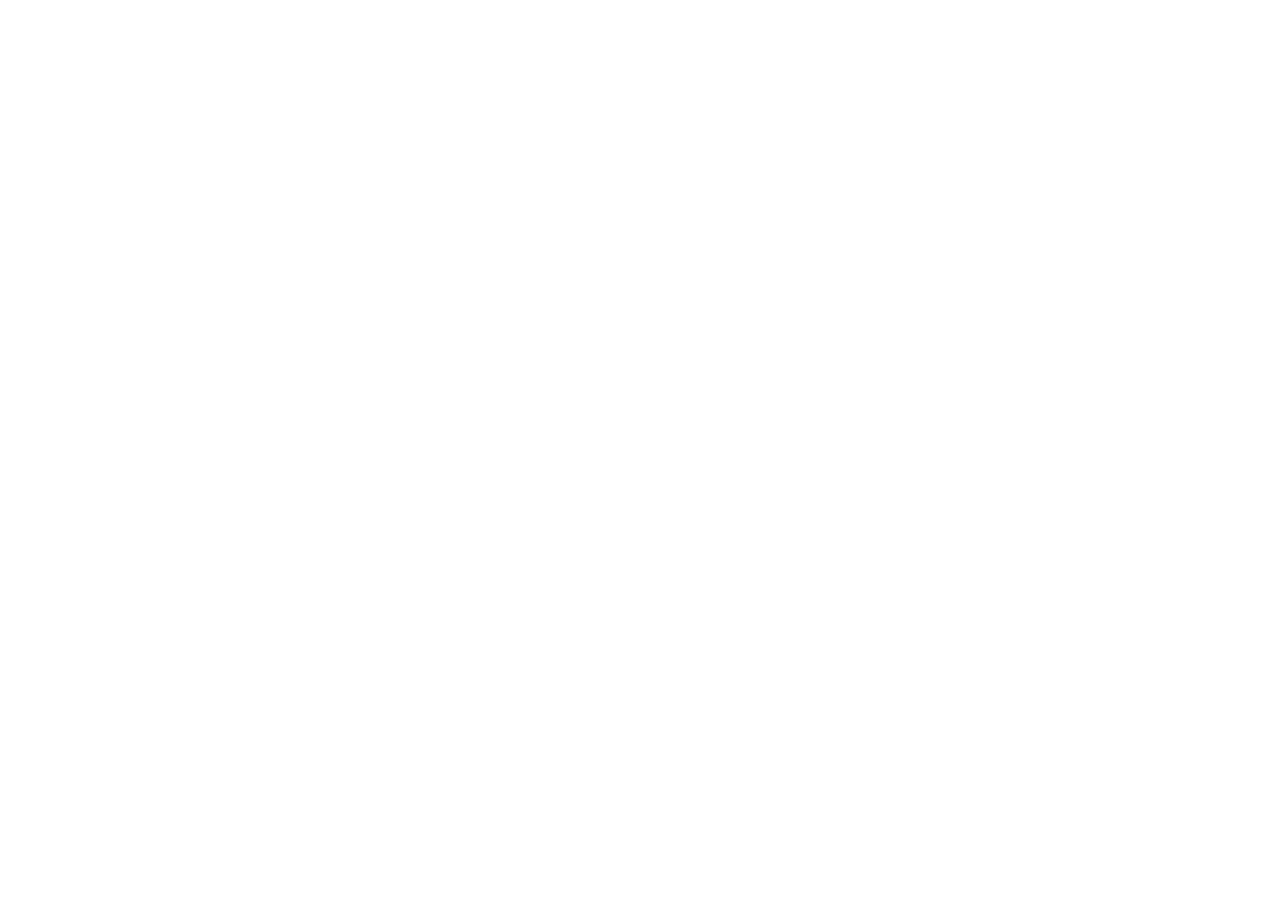
==== index.html @ 3046dbe4 "Add index.html boilerplate" ====
<!DOCTYPE html>
<html lang="en">
<head>
    <meta charset="UTF-8">
    <meta http-equiv="X-UA-Compatible" content="IE=edge">
    <meta name="viewport" content="width=device-width, initial-scale=1.0">
    <title>Document</title>
</head>
<body>
    
</body>
</html>
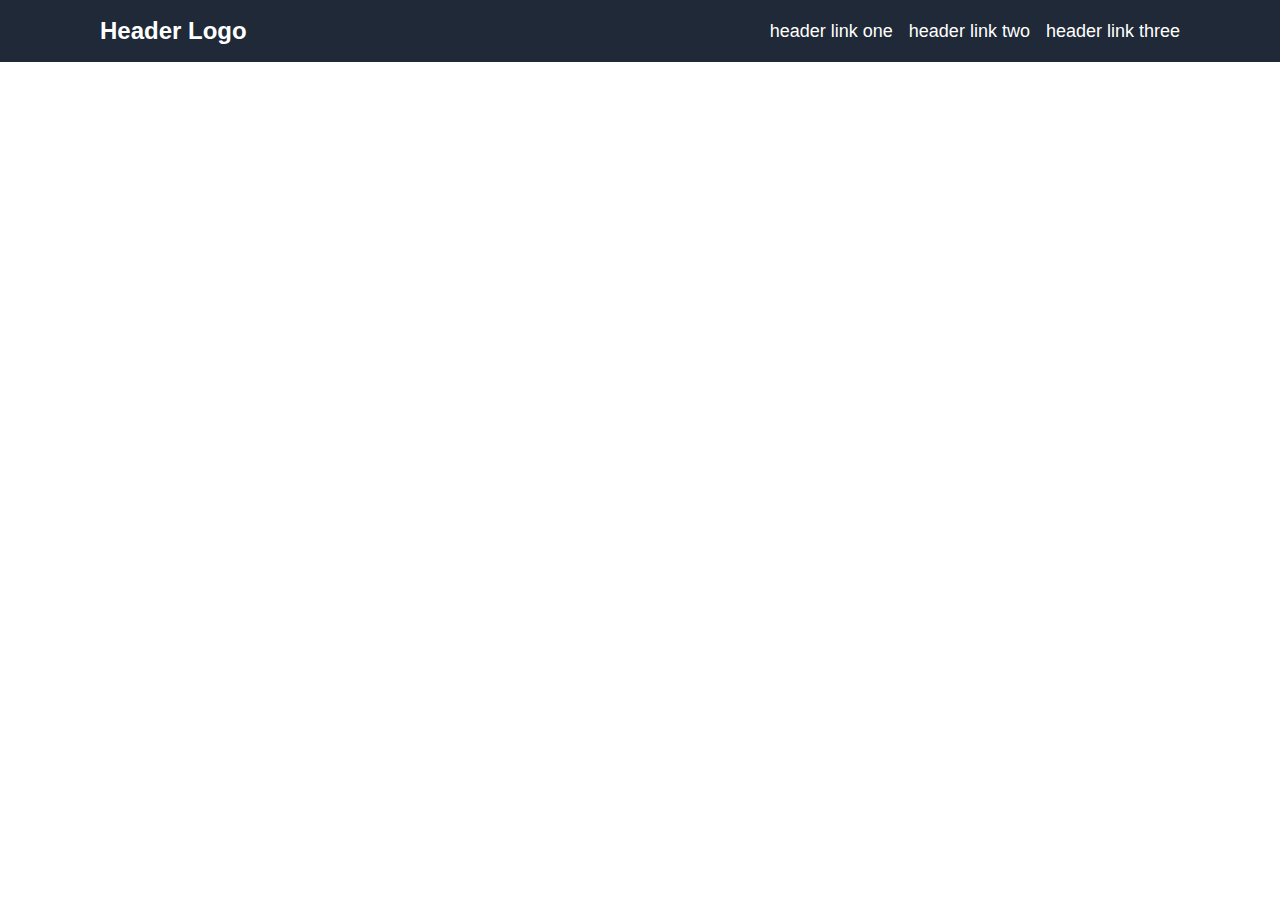
==== commit 16edc5f5: "Add header banner to site and styled" ====
--- a/index.html
+++ b/index.html
@@ -4,9 +4,19 @@
     <meta charset="UTF-8">
     <meta http-equiv="X-UA-Compatible" content="IE=edge">
     <meta name="viewport" content="width=device-width, initial-scale=1.0">
-    <title>Document</title>
+    <title>Landing Page</title>
+    <link rel="stylesheet" href="style.css">
 </head>
 <body>
+    <div class="header">
+        Header Logo
+        <ul class="right-header">
+            <li><a href="#">header link one</a></li>
+            <li><a href="#">header link two</a></li>
+            <li><a href="#">header link three</a></li>
+        </ul>
+    
+
     
 </body>
 </html>--- a/style.css
+++ b/style.css
@@ -0,0 +1,34 @@
+body {
+    font-family: -apple-system, BlinkMacSystemFont, 'Segoe UI', Roboto, Oxygen, Ubuntu, Cantarell, 'Open Sans', 'Helvetica Neue', sans-serif;
+    margin: 0;
+    min-height: 100vh;
+  }
+  
+.header {
+    height: 30px;
+    background: #1F2937;
+    color: white;
+    display: flex;
+    justify-content: space-between;
+    align-items: center;
+    padding: 16px;
+    padding-left: 100px;
+    padding-right:100px;
+    font-size: 24px;
+    font-weight: bold;
+  }
+
+ul {
+    display: flex;
+    list-style: none;
+    margin: 0;
+    padding: 0;
+    gap: 16px;
+    font-size: 18px;
+    font-weight: lighter;
+  }
+
+a {
+    text-decoration: none;
+    color: white;
+}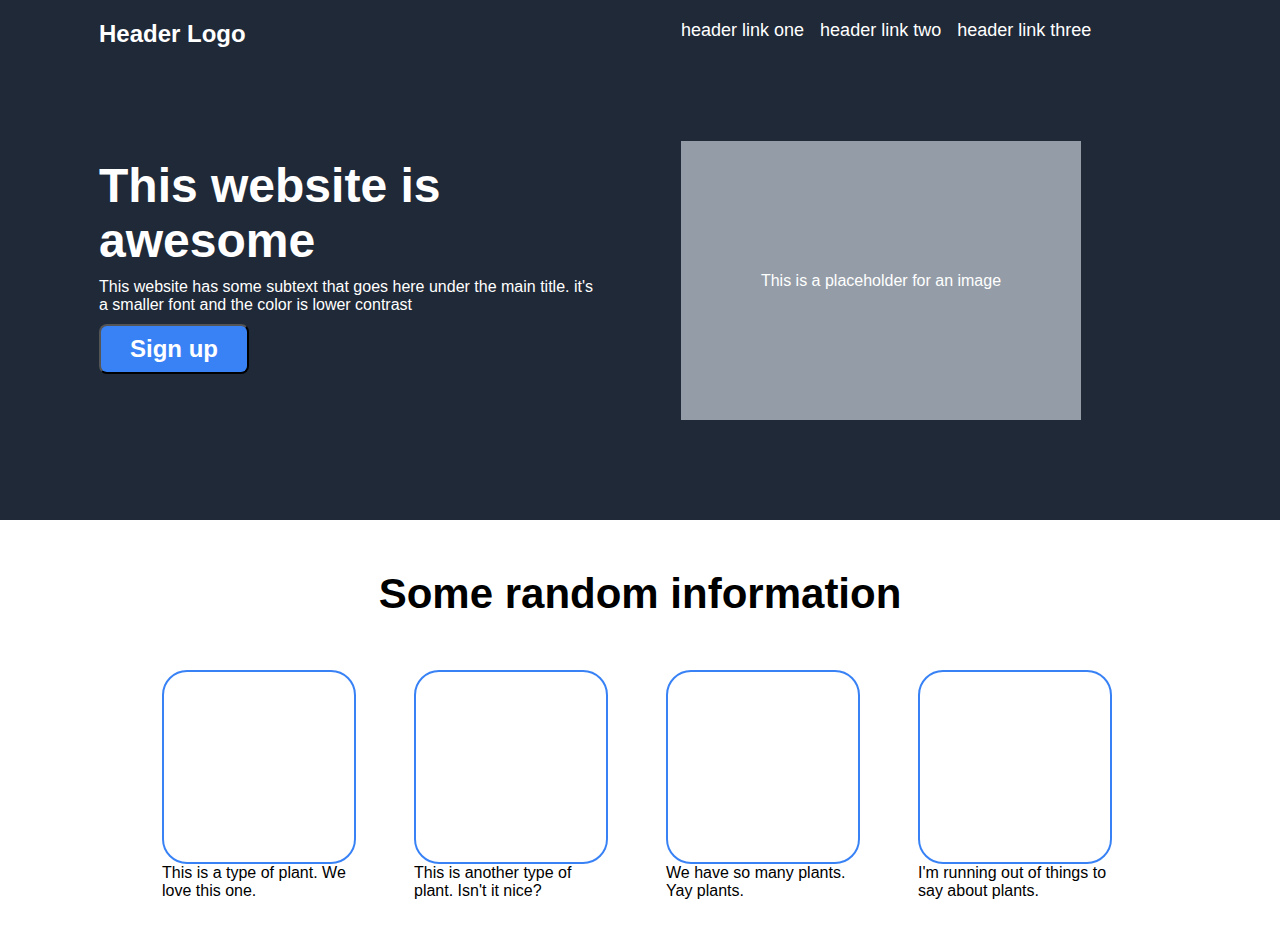
==== commit 2812ebf6: "Some random information section added" ====
--- a/index.html
+++ b/index.html
@@ -9,13 +9,43 @@
 </head>
 <body>
     <div class="header">
-        Header Logo
-        <ul class="right-header">
-            <li><a href="#">header link one</a></li>
-            <li><a href="#">header link two</a></li>
-            <li><a href="#">header link three</a></li>
-        </ul>
-    
+        <div class=left-header>
+            <div class="header-logo">Header Logo</div>
+            <div class="main-text">This website is awesome</div>
+            <div class="text"> This website has some subtext that goes here under the main title. it's a smaller font and the color is lower contrast</div>
+            <button class="Sign up">Sign up</button>
+        </div>
+        <div class="right-header">
+            <ul>
+                <li><a href="#">header link one</a></li>
+                <li><a href="#">header link two</a></li>
+                <li><a href="#">header link three</a></li>
+            </ul>
+            <div class="image-placeholder">This is a placeholder for an image</div>
+        </div>
+    </div>
+    <div class="section1">
+        <div class="random-info">Some random information</div>
+        <div class="container">
+            <div class="info">
+                <div class="card"></div>
+                <div class="text">This is a type of plant. We love this one.</div>
+            </div>
+            <div class="info">
+                <div class="card"></div>
+                <div class="text">This is another type of plant. Isn't it nice?</div>
+            </div>
+            <div class="info">
+                <div class="card"></div>
+                <div class="text">We have so many plants. Yay plants.</div>
+            </div>
+            <div class="info">
+                <div class="card"></div>
+                <div class="text">I'm running out of things to say about plants.</div>
+            </div>
+        </div>
+    </div>
+    <div class="quote-section"
 
     
 </body>
--- a/style.css
+++ b/style.css
@@ -5,18 +5,69 @@
   }
   
 .header {
-    height: 30px;
+    height: 400px;
     background: #1F2937;
     color: white;
     display: flex;
-    justify-content: space-between;
+    justify-content: center;
     align-items: center;
-    padding: 16px;
-    padding-left: 100px;
-    padding-right:100px;
+    padding-top: 20px;
+    padding-bottom: 100px;
+    gap: 50px;
+  }
+
+.left-header {
+    display: flex;
+    flex-direction: column;
+    width: 500px;
+    justify-content: flex-start;
+    background: #1F2937;
+    height: 400px;
+    color: white;
+    padding:16px;
+    gap: 10px
+}
+
+.right-header {
+    display: flex;
+    flex-direction: column;
+    width: 500px;
+    justify-content: flex-end;
+    background: #1F2937;
+    height: 400px;
+    color: white;
+    padding:16px;
+    gap: 100px
+}
+
+
+.header-logo {
+    display:flex;
+    margin-bottom: 100px;
     font-size: 24px;
     font-weight: bold;
-  }
+}
+
+.image-placeholder {
+    background-color: rgba(240, 248, 255, 0.562);
+    height: 400px;
+    width: 400px;
+    color: white;
+    display: flex;
+    justify-content: center;
+    align-items: center;
+}
+
+.main-text {
+    display:flex;
+    font-size: 48px;
+    font-weight: bolder;
+
+}
+
+.text {
+    display: flex;
+}
 
 ul {
     display: flex;
@@ -27,8 +78,53 @@
     font-size: 18px;
     font-weight: lighter;
   }
-
 a {
     text-decoration: none;
     color: white;
+}
+
+button {
+    display:flex;
+    background-color: #3882F6;
+    justify-content: center;
+    align-items: center;
+    color: white;
+    border-radius:8px;
+    width: 150px;
+    height: 50px;
+    font-size: 24px;
+    font-weight: bold;
+}
+
+.section1 {
+    display:flex;
+    flex-direction: column;
+    gap: 52px;
+}
+
+.random-info {
+    display: flex;
+    font-size: 42px;
+    justify-content: center;
+    font-weight: bold;
+    margin-top: 50px;
+}
+
+.container {
+    display: flex;
+    justify-content: center;
+    gap: 52px;
+    margin-bottom: 50px;
+  }
+
+.info {
+    max-width: 200px;
+  }
+
+.card {
+    border-radius: 25px;
+    border: 2px solid #3882F6;
+    padding: 20px;
+    width: 150px;
+    height: 150px;
 }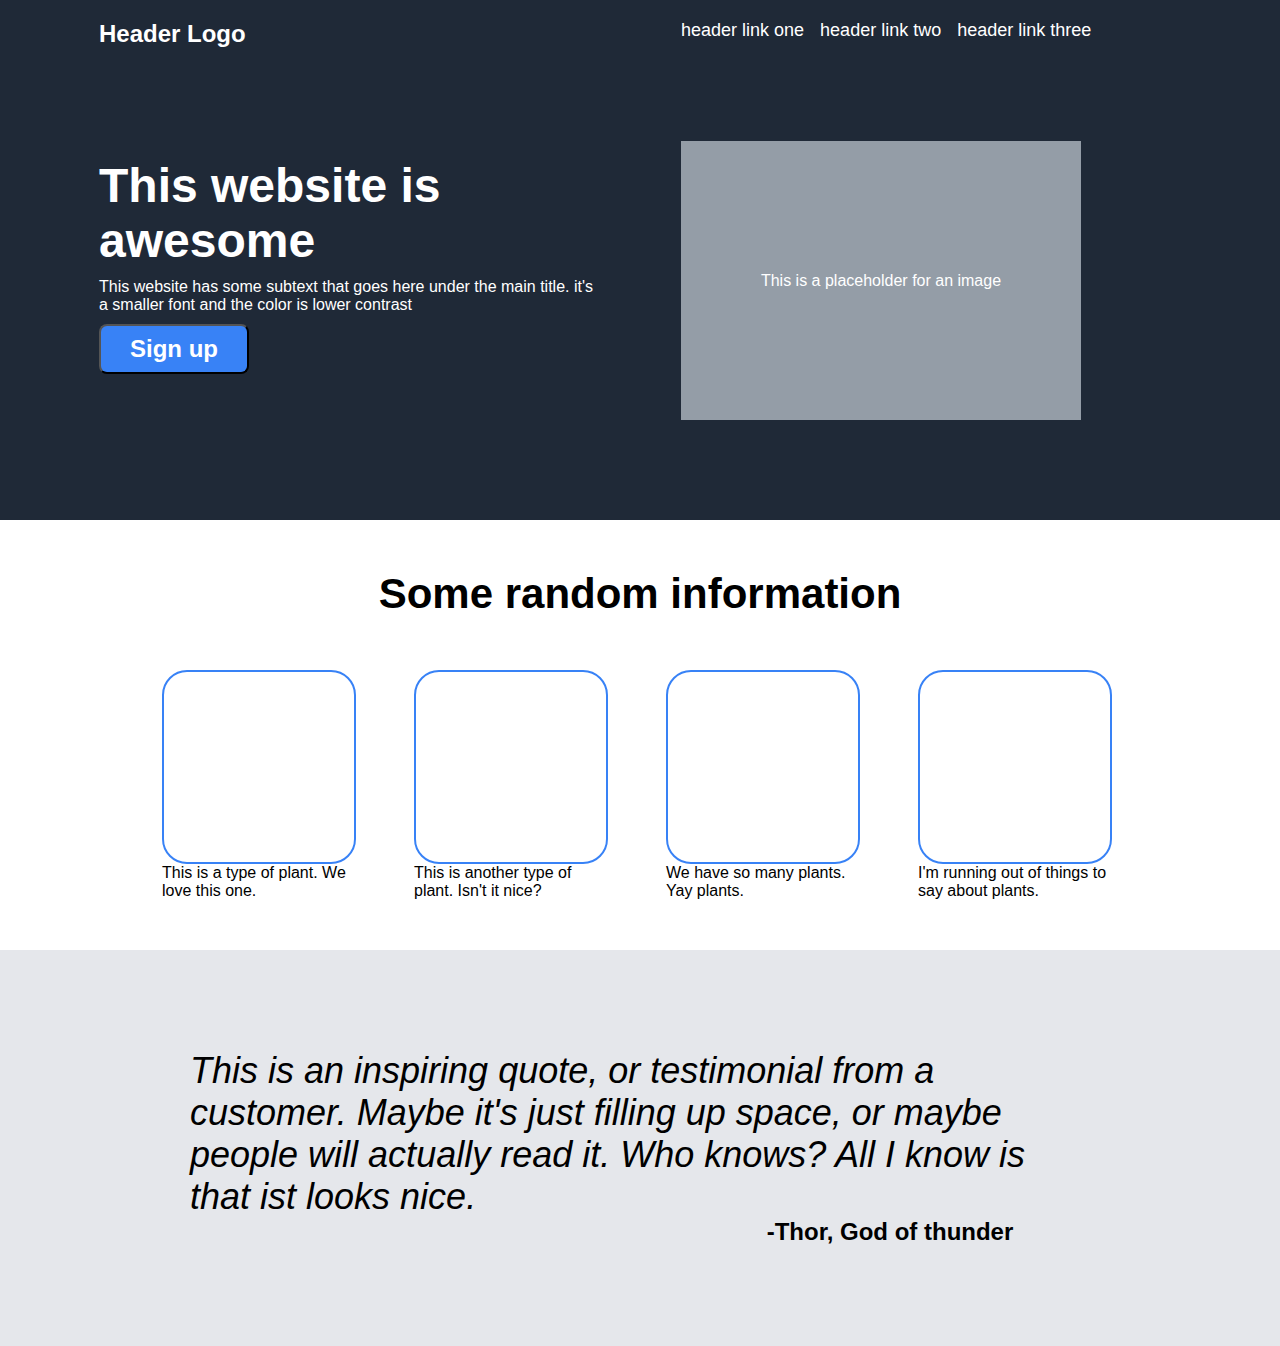
==== commit 66ff7eec: "added quote section" ====
--- a/index.html
+++ b/index.html
@@ -45,7 +45,10 @@
             </div>
         </div>
     </div>
-    <div class="quote-section"
+    <div class="quote-section">
+        <div class="quote">This is an inspiring quote, or testimonial from a customer. Maybe it's just filling up space, or maybe people will actually read it. Who knows? All I know is that ist looks nice.</div>
+        <div class="credit">-Thor, God of thunder</div>
+    </div>
 
     
 </body>
--- a/style.css
+++ b/style.css
@@ -127,4 +127,30 @@
     padding: 20px;
     width: 150px;
     height: 150px;
+}
+
+.quote-section {
+    padding-top: 100px;
+    padding-bottom: 100px;
+    display:flex;
+    flex-direction: column;
+    background-color: #E5E7EB;
+    justify-content: center;
+    align-items: center;
+}
+
+.quote {
+    display: flex;
+    justify-content: center;
+    font-style: italic;
+    font-size: 36px;
+    width: 900px;
+    font-weight: lighter;
+}
+
+.credit {
+    font-weight: bold;
+    font-size: 24px;
+    display: flex;
+    margin-left: 500px;
 }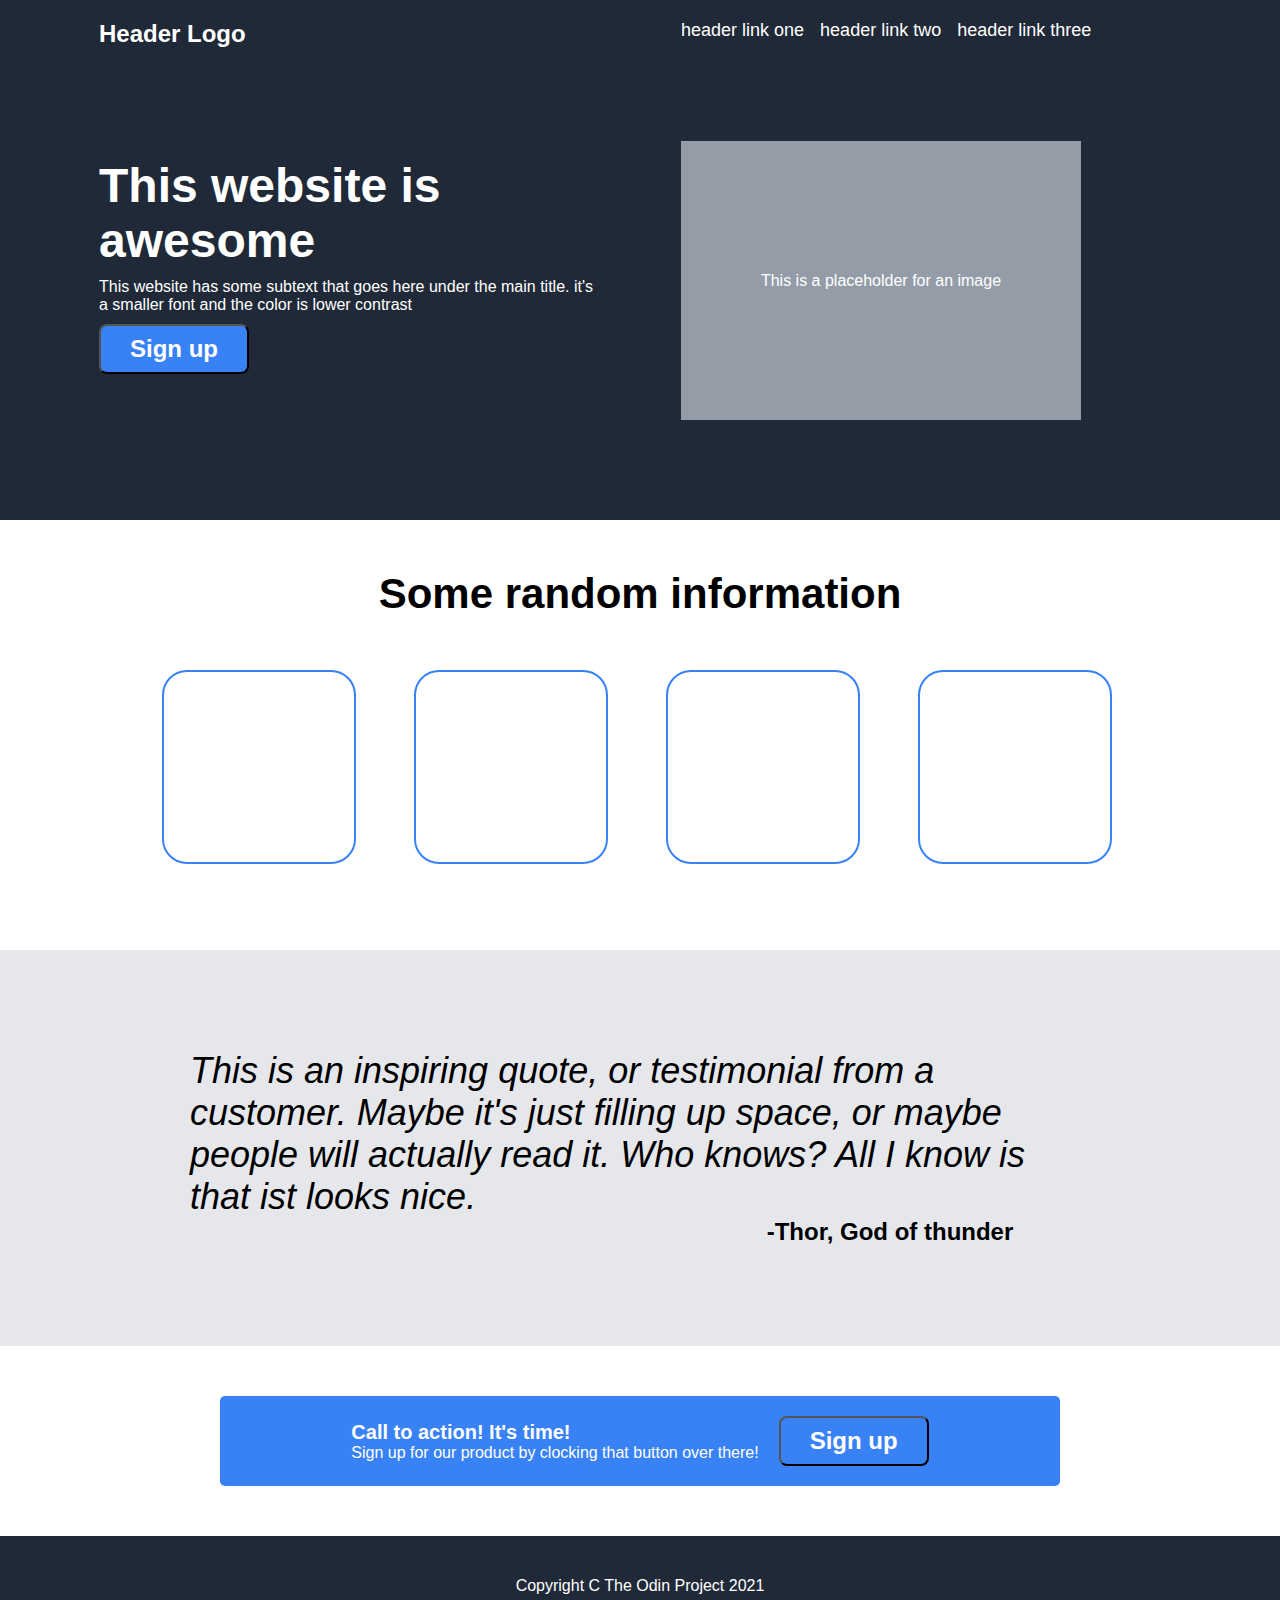
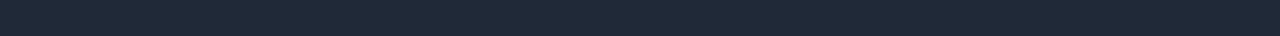
==== commit 50150660: "completed footer and call section" ====
--- a/index.html
+++ b/index.html
@@ -49,7 +49,19 @@
         <div class="quote">This is an inspiring quote, or testimonial from a customer. Maybe it's just filling up space, or maybe people will actually read it. Who knows? All I know is that ist looks nice.</div>
         <div class="credit">-Thor, God of thunder</div>
     </div>
+    <div class="container">
+        <div class="call-section">
+            <div class="call-left">
+                <div class="Call-bold">Call to action! It's time!</div>
+                <div class="text">Sign up for our product by clocking that button over there!</div>
+            </div>
+            <div class="call-right">
+                <button class="Sign-up2">Sign up</button>
+            </div>
+        </div>
+    </div>
 
-    
+    <div class="footer">Copyright C The Odin Project 2021</div>
+
 </body>
 </html>--- a/style.css
+++ b/style.css
@@ -67,6 +67,7 @@
 
 .text {
     display: flex;
+    color: white;
 }
 
 ul {
@@ -153,4 +154,46 @@
     font-size: 24px;
     display: flex;
     margin-left: 500px;
+}
+
+.call-section {
+    display: flex;
+    justify-content: center;
+    align-items: center;
+    background-color: #3882F6;
+    border-radius: 5px;
+    margin-top: 50px;
+    padding: 20px;
+    flex: 1;
+    gap: 20px;
+    width: 800px;
+    flex-basis: 800px;
+    flex-grow: 0;
+    flex-shrink: 0;
+}
+
+.call-left {
+    display: flex;
+    flex-direction: column;
+    justify-content: center;
+}
+
+.call-right {
+    display: flex;
+
+}
+
+.Call-bold {
+    font-size: 20px;
+    font-weight: bold;
+    color: white;
+}
+
+.footer {
+    display: flex;
+    justify-content: center;
+    align-items: center;
+    background-color: #1F2937;
+    height: 100px;
+    color:white;
 }